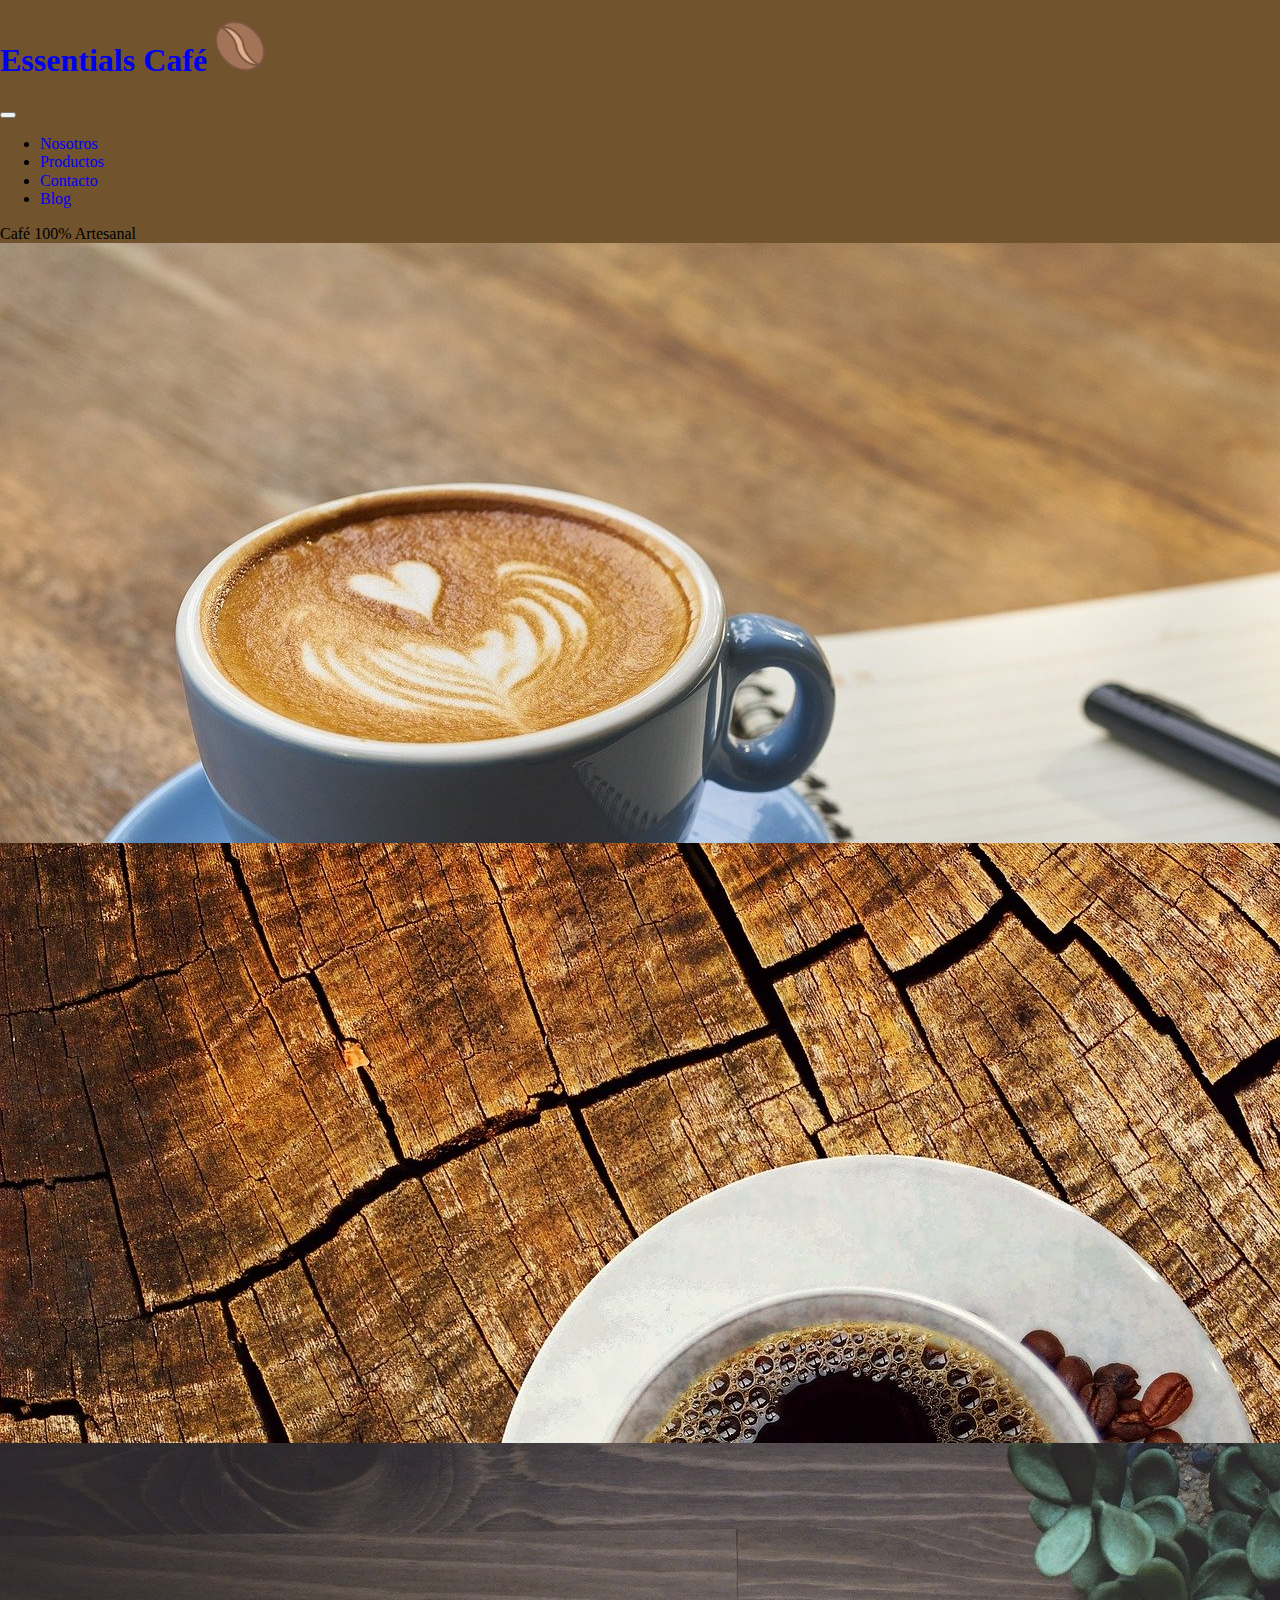
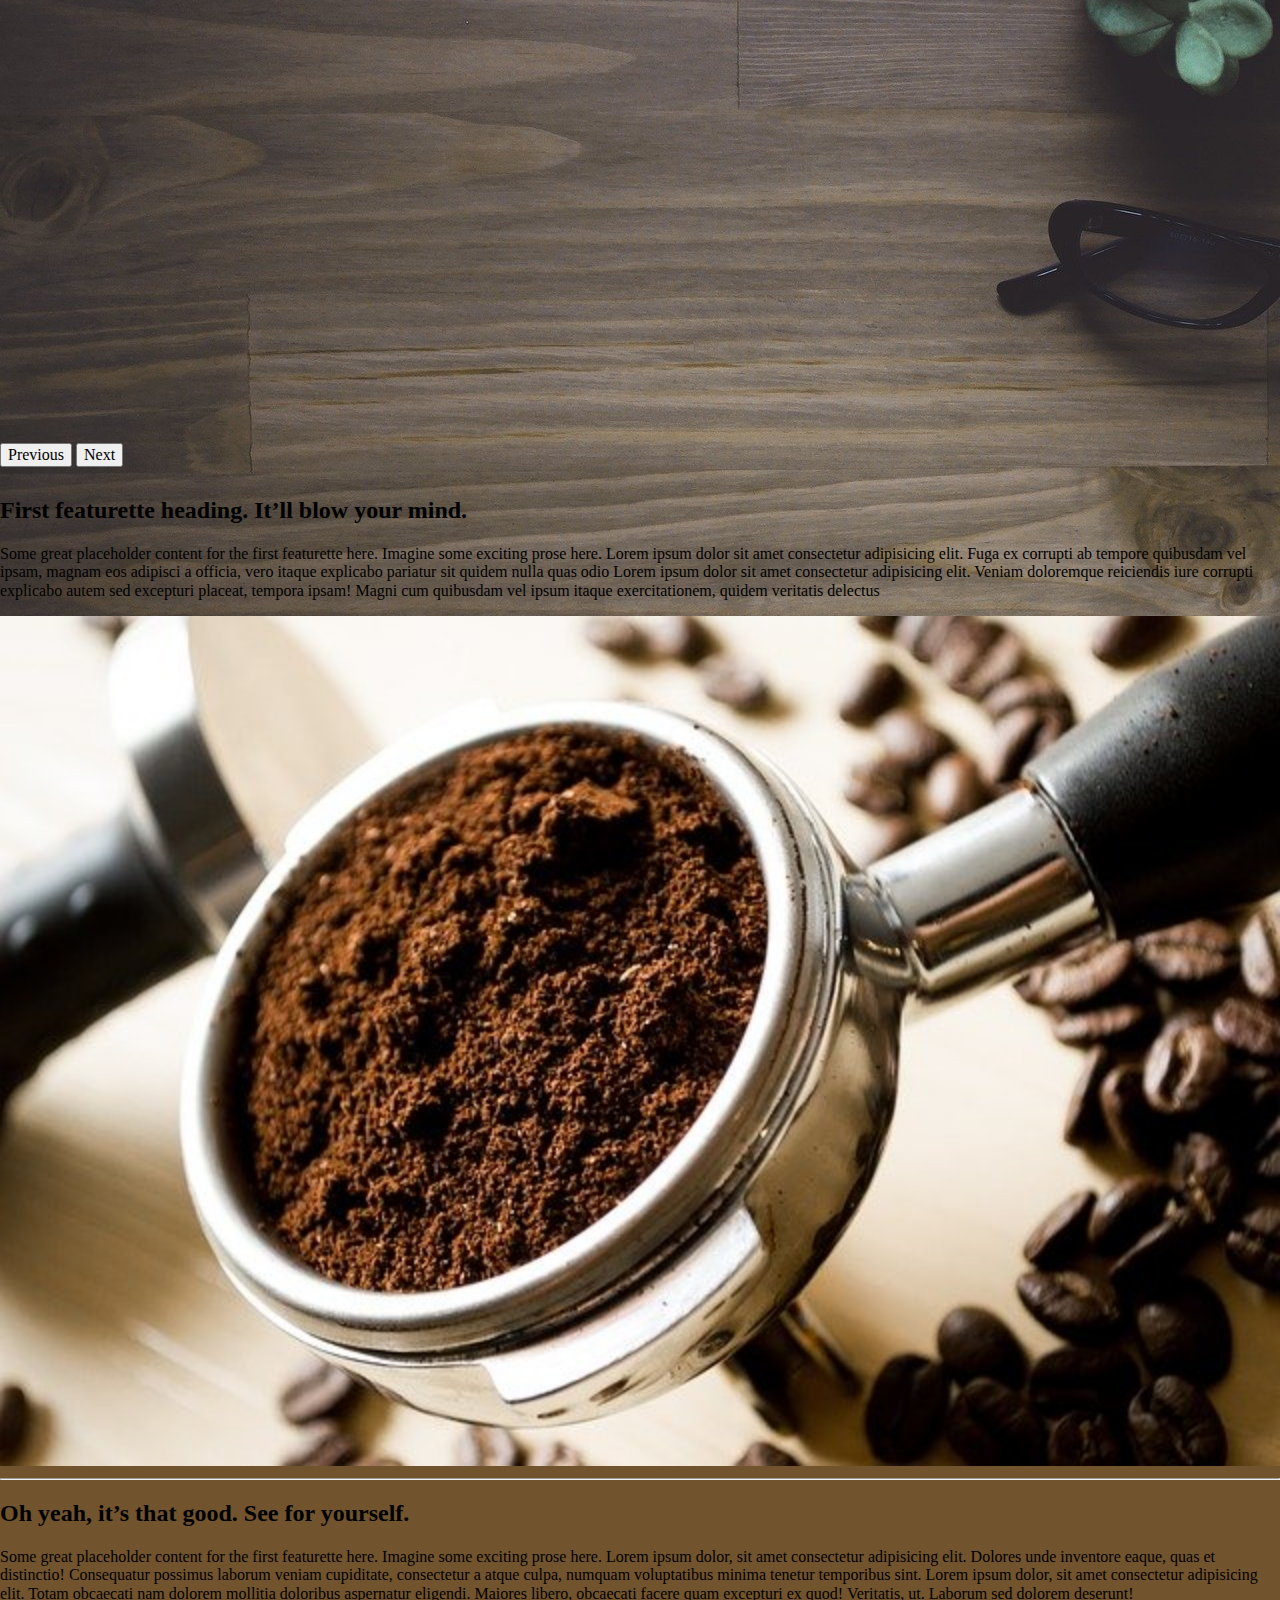
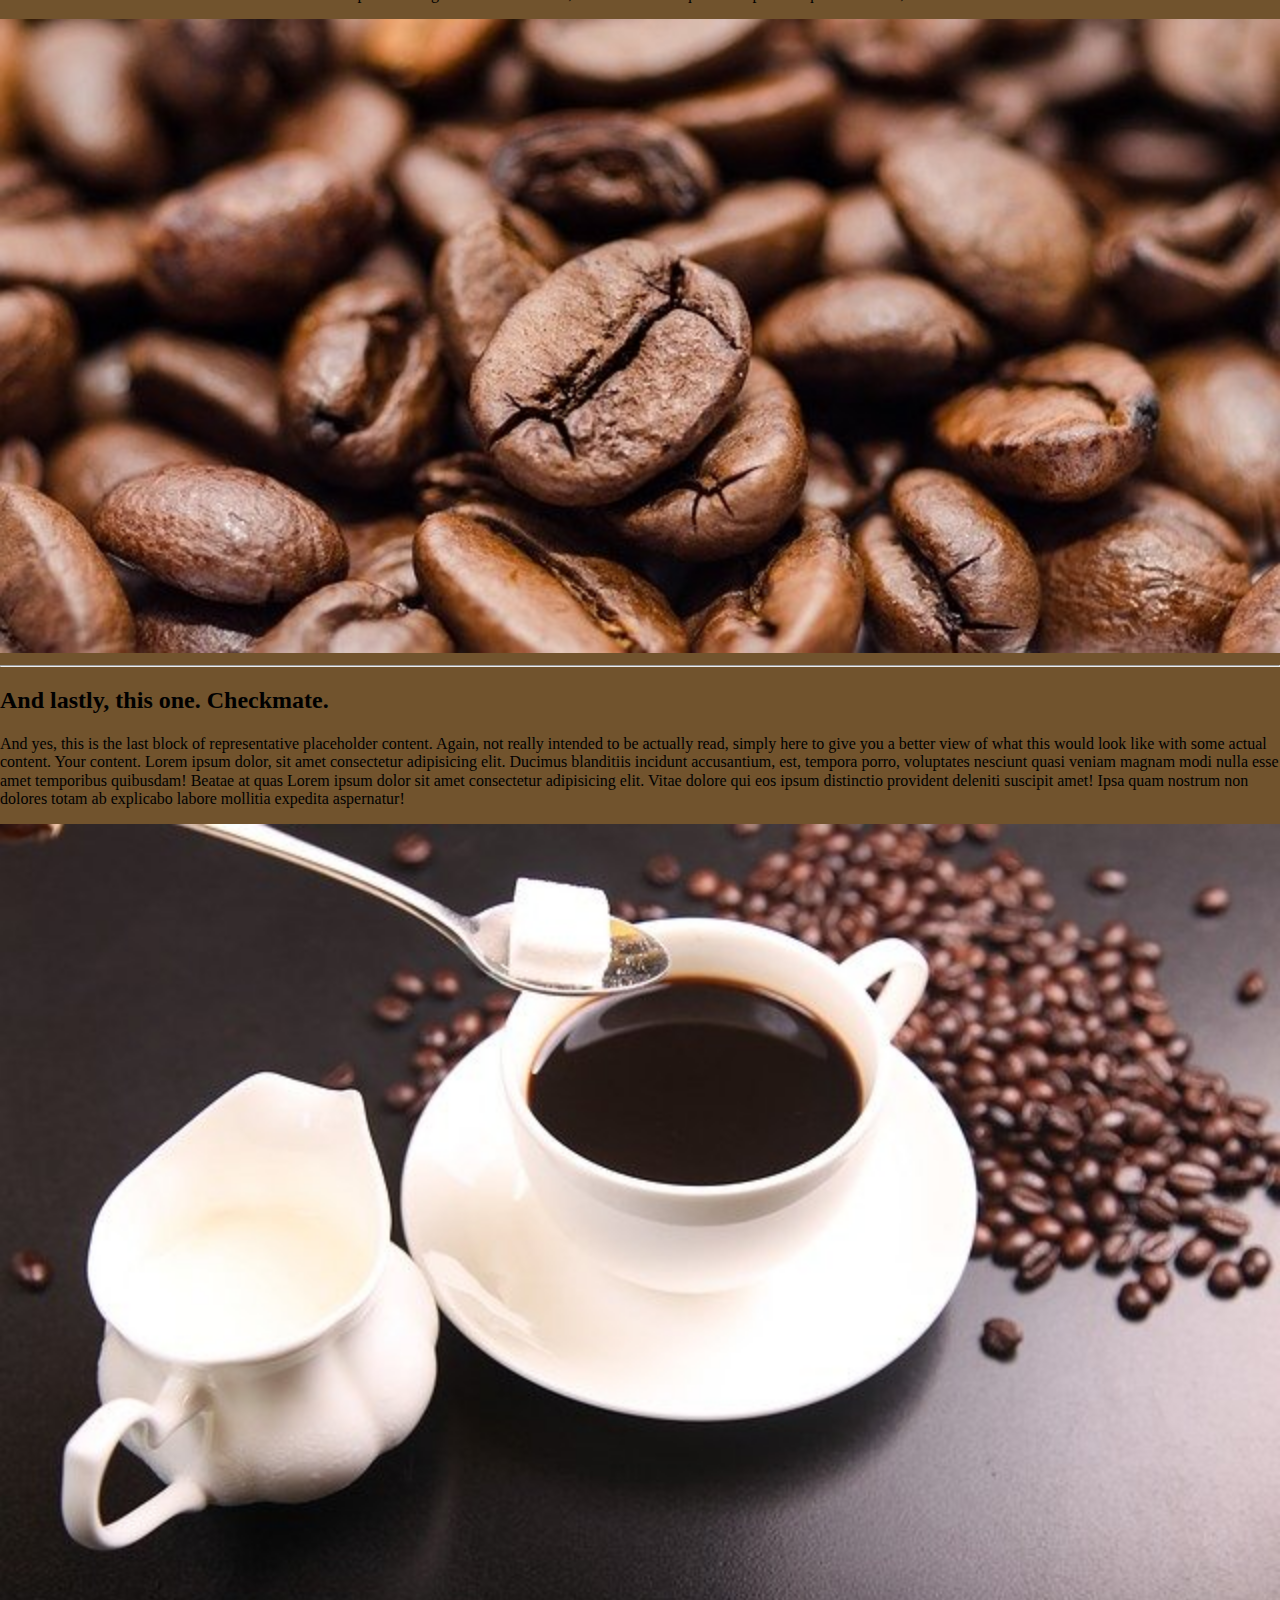
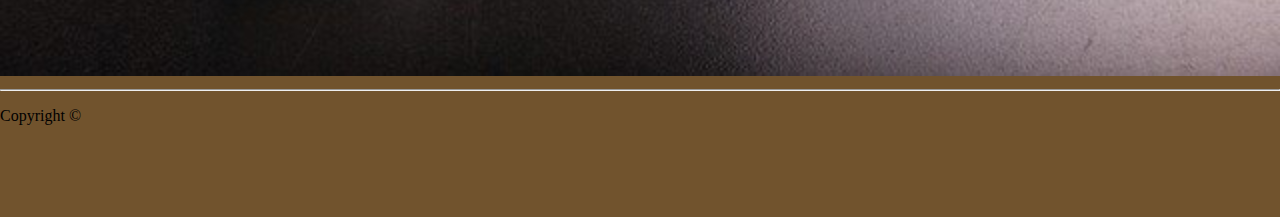
==== index.html @ c9242081 "Subiendo desafio Maquetado con Boostrap" ====
<!DOCTYPE html>
<html lang="en">
<head>
    <meta charset="UTF-8">
    <meta http-equiv="X-UA-Compatible" content="IE=edge">
    <meta name="viewport" content="width=device-width, initial-scale=1.0">
    <link href="https://cdn.jsdelivr.net/npm/bootstrap@5.1.3/dist/css/bootstrap.min.css" rel="stylesheet" integrity="sha384-1BmE4kWBq78iYhFldvKuhfTAU6auU8tT94WrHftjDbrCEXSU1oBoqyl2QvZ6jIW3" crossorigin="anonymous">
    <link rel="stylesheet" href="style/normalize.css">
    <link rel="stylesheet" href="style/style.css">
    <title>Desafio Boostrap</title>
</head>
<body>
    <header class="bg-dark text-center">
     <a href="#"> <h1 class="display-3 my-0 py-4 text-light d-inline-block">Essentials Café <span> <img class="logo" src="img/cafe-logo.png" alt=""> </span></h1> </a>
    </header>
    <nav class="navbar navbar-expand-lg navbar-dark bg-dark py-4">
        <div class="container-fluid">
             <!-- <a class="navbar-brand text-decoration-underline " href="#"> Essentials Café </a> -->
          <button class="navbar-toggler" type="button" data-bs-toggle="collapse" data-bs-target="#navbarText" aria-controls="navbarText" aria-expanded="false" aria-label="Toggle navigation">
            <span class="navbar-toggler-icon"></span>
          </button>
          <div class="collapse navbar-collapse text-center" id="navbarText">
            <ul class="navbar-nav me-auto mb-2 mb-lg-0">
              <li class="nav-item">
                <a class="nav-link active" aria-current="page" href="pages/nosotros.html">Nosotros</a>
              </li>
              <li class="nav-item">
                <a class="nav-link" href="#">Productos</a>
              </li>
              <li class="nav-item">
                <a class="nav-link" href="#">Contacto</a>
              </li>
              <li class="nav-item">
                <a class="nav-link" href="#">Blog</a>
              </li>
            </ul>
            <span class="navbar-text h4">
                Café 100% Artesanal
            </span>
          </div>
        </div>
      </nav>

      <main>

        <div id="carouselExampleControls" class="carousel slide" data-bs-ride="carousel">
         <div class="carousel-inner">
          <div class="carousel-item active">
            <img src="img/coffee-ge5eab9ba1_1920.jpg" class="d-block w-100" alt="...">
          </div>
          <div class="carousel-item">
            <img src="img/coffee-gc536a3e7a_1920.jpg" class="d-block w-100" alt="...">
          </div>
          <div class="carousel-item">
            <img src="img/workspace-g28a245c72_1920.jpg" class="d-block w-100" alt="...">
          </div>
        </div>
        <button class="carousel-control-prev" type="button" data-bs-target="#carouselExampleControls" data-bs-slide="prev">
          <span class="carousel-control-prev-icon" aria-hidden="true"></span>
          <span class="visually-hidden">Previous</span>
        </button>
        <button class="carousel-control-next" type="button" data-bs-target="#carouselExampleControls" data-bs-slide="next">
          <span class="carousel-control-next-icon" aria-hidden="true"></span>
          <span class="visually-hidden">Next</span>
        </button>
      </div>


    <div class="container">
      <hr class="featurette-divider">

      <div class="row featurette">
      <div class="col-md-7">
        <h2 class="featurette-heading text-center text-light">First featurette heading. <span class="text-light">It’ll blow your mind.</span></h2>
        <p class="lead py-5 px-5">Some great placeholder content for the first featurette here. Imagine some exciting prose here.
          Lorem ipsum dolor sit amet consectetur adipisicing elit. Fuga ex corrupti ab tempore quibusdam vel ipsam, magnam eos adipisci a officia, vero itaque explicabo pariatur sit quidem nulla quas odio Lorem ipsum dolor sit amet consectetur adipisicing elit. Veniam doloremque reiciendis iure corrupti explicabo autem sed excepturi placeat, tempora ipsam! Magni cum quibusdam vel ipsum itaque exercitationem, quidem veritatis delectus
        </p>

      </div>
      <div class="col-md-5">
        <img class="imgBody" src="img/body1.jpg" width="100%" height="100%" alt="">

      </div>
      </div>

      <hr class="featurette-divider">

      <div class="row featurette">

      <div class="col-md-7 order-md-2">
        <h2 class="featurette-heading text-center text-light">Oh yeah, it’s that good. <span class="text-light">See for yourself.</span></h2>
        <p class="lead py-5 px-5 ">Some great placeholder content for the first featurette here. Imagine some exciting prose here.
          Lorem ipsum dolor, sit amet consectetur adipisicing elit. Dolores unde inventore eaque, quas et distinctio! Consequatur possimus laborum veniam cupiditate, consectetur a atque culpa, numquam voluptatibus minima tenetur temporibus sint.
          Lorem ipsum dolor, sit amet consectetur adipisicing elit. Totam obcaecati nam dolorem mollitia doloribus aspernatur eligendi. Maiores libero, obcaecati facere quam excepturi ex quod! Veritatis, ut. Laborum sed dolorem deserunt!
        </p>
        </div>
        <div class="col-md-5">
          <img class="imgBody" src="img/body2.jpg" width="100%" height="100%" alt="" alt="">
        </div>
     </div>


      <hr class="featurette-divider">

      <div class="row featurette">
      <div class="col-md-7">
        <h2 class="featurette-heading text-center text-light">And lastly, this one. <span class="text-light">Checkmate.</span></h2>
        <p class="lead py-5 px-5">And yes, this is the last block of representative placeholder content. Again, not really intended to be actually read, simply here to give you a better view of what this would look like with some actual content. Your content.
          Lorem ipsum dolor, sit amet consectetur adipisicing elit. Ducimus blanditiis incidunt accusantium, est, tempora porro, voluptates nesciunt quasi veniam magnam modi nulla esse amet temporibus quibusdam! Beatae at quas Lorem ipsum dolor sit amet consectetur adipisicing elit. Vitae dolore qui eos ipsum distinctio provident deleniti suscipit amet! Ipsa quam nostrum non dolores totam ab explicabo labore mollitia expedita aspernatur!
        </p>
      </div>
      <div class="col-md-5">
        <img class="imgBody" src="img/body3.jpg" width="100%" height="100%" alt="" >
     
       </div>
     </div>

     <hr class="featurette-divider">

     <!-- /END THE FEATURETTES -->
    </div>
  </main>
       <!-- FOOTER -->
    <footer class="bg-dark">
      <div class="container">
        <p class="text-light text-center pt-5 m-0">Copyright &copy;</p>
      </div>    
    </footer>




    <script src="https://cdn.jsdelivr.net/npm/bootstrap@5.1.3/dist/js/bootstrap.bundle.min.js" integrity="sha384-ka7Sk0Gln4gmtz2MlQnikT1wXgYsOg+OMhuP+IlRH9sENBO0LRn5q+8nbTov4+1p" crossorigin="anonymous"></script>
</body>
</html>
---- style/style.css ----
/* Detalles con Css */

html {
    box-sizing: border-box;
}

  *, *:before, *:after {
    box-sizing: inherit;
}

body {
    background-color: #71532d;
}

@media (min-width: 769px) {
    .carousel-item {
        height: 600px;
    }
    
    .carousel-item img {
        object-fit: cover;
    }
}


.logo {
    width: 50px;
}

.imgBody {
    object-fit: cover;
}

footer {
    height: 110px;
}


a {
    text-decoration: none;
}

@media (min-width: 769px) {
    .imgNosotros {
        height: 500px;
        object-fit: cover;
    }
}
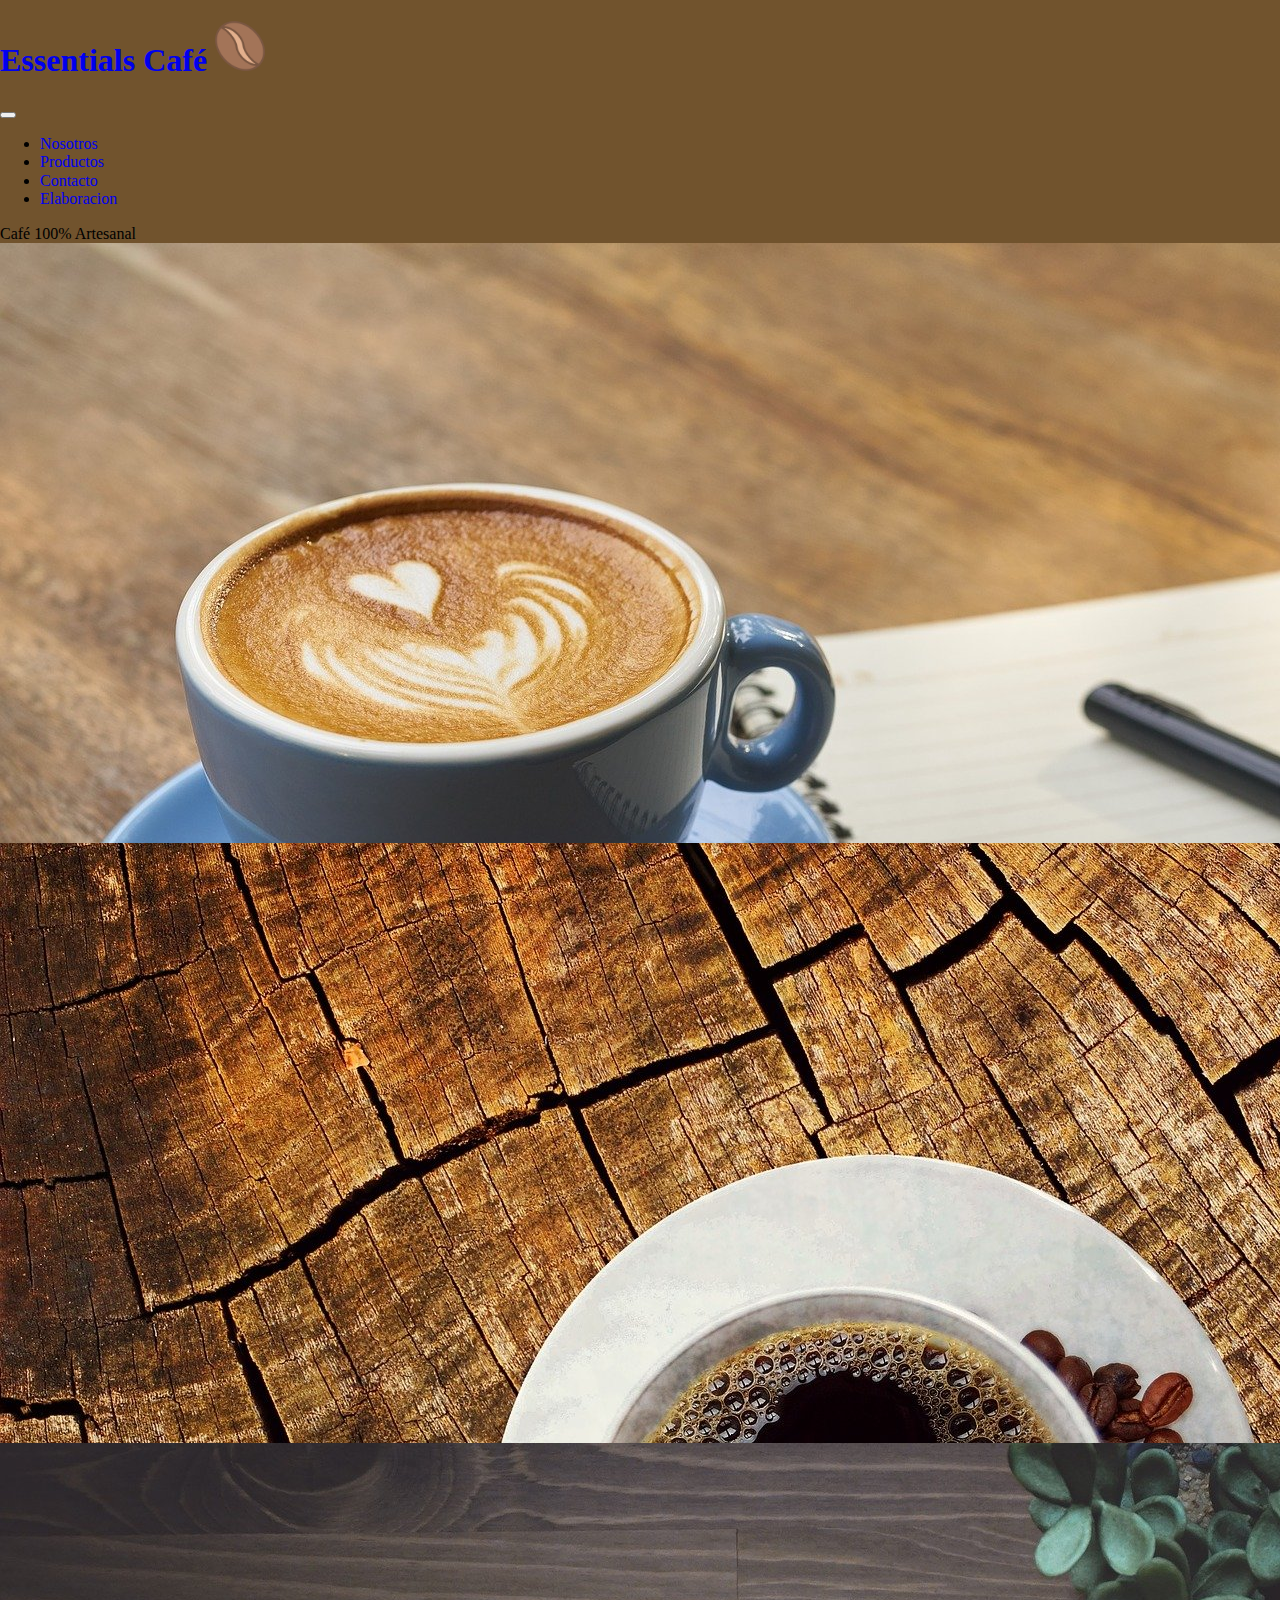
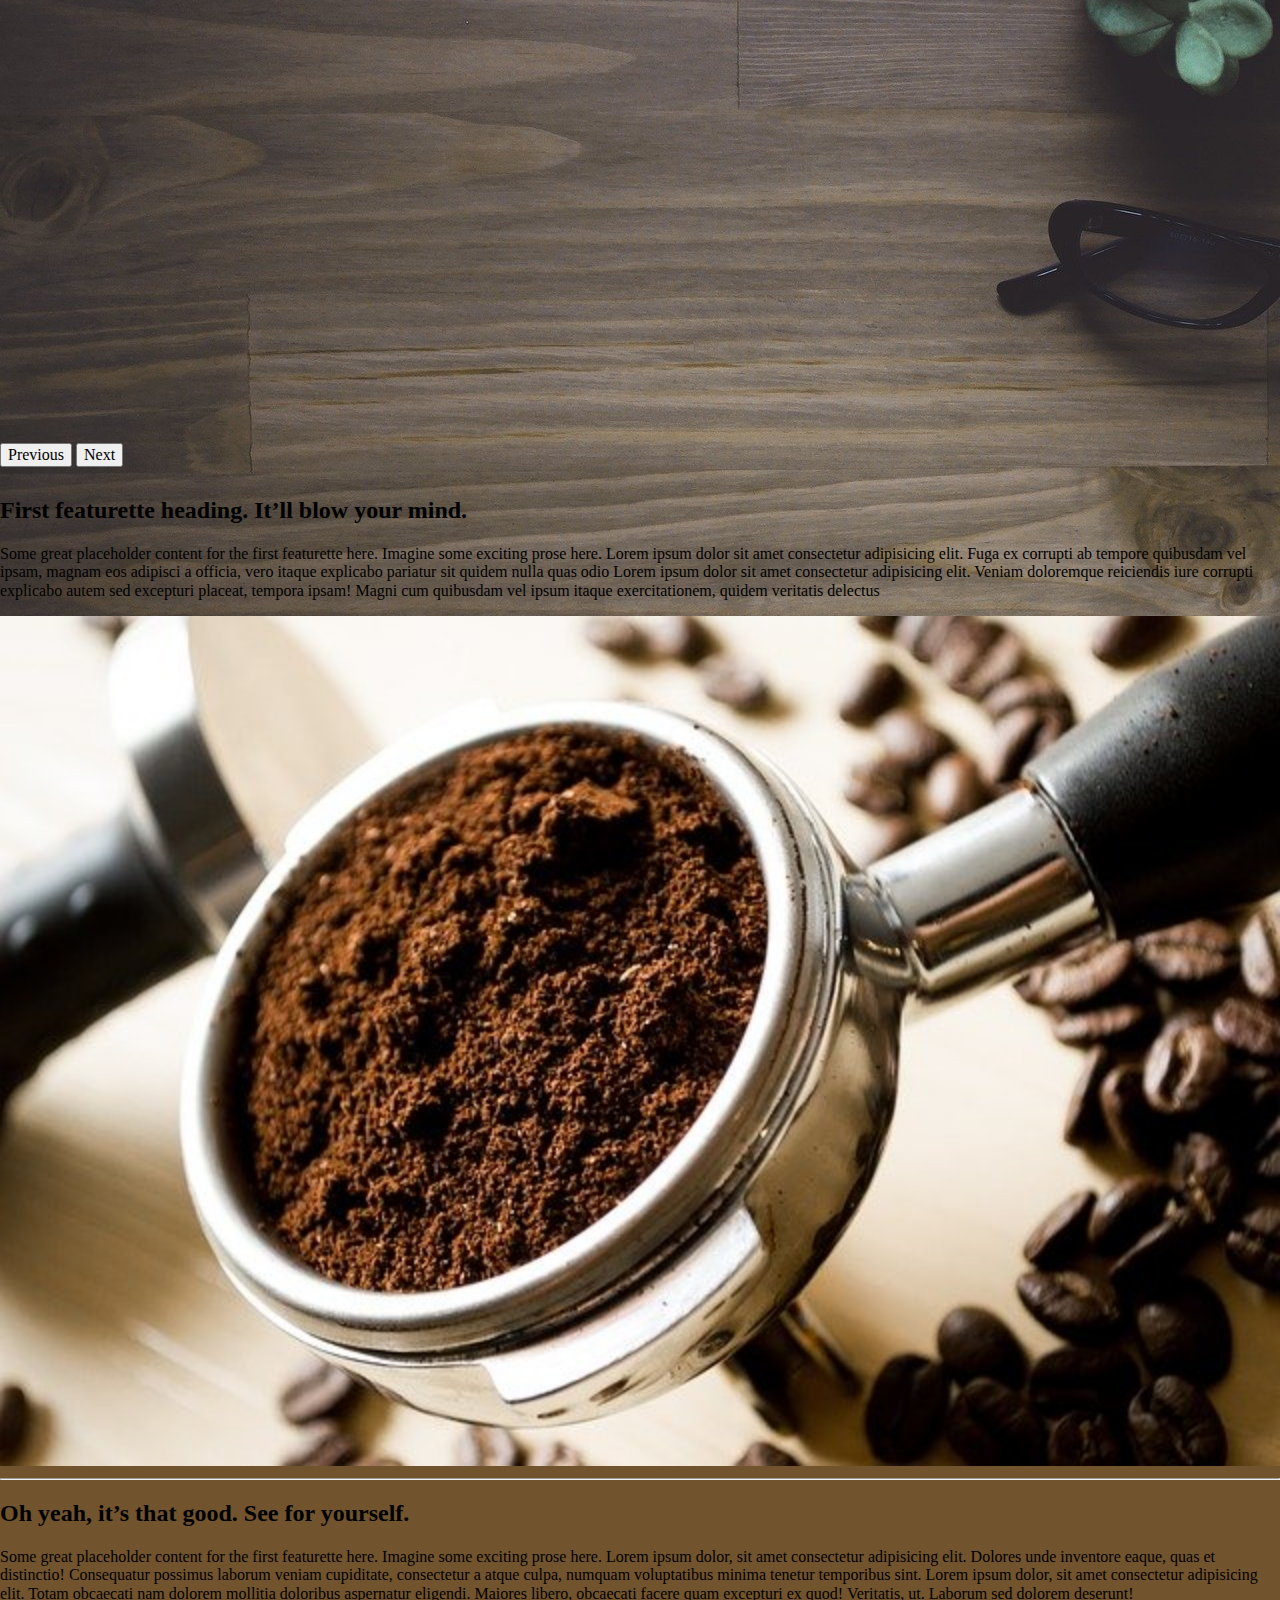
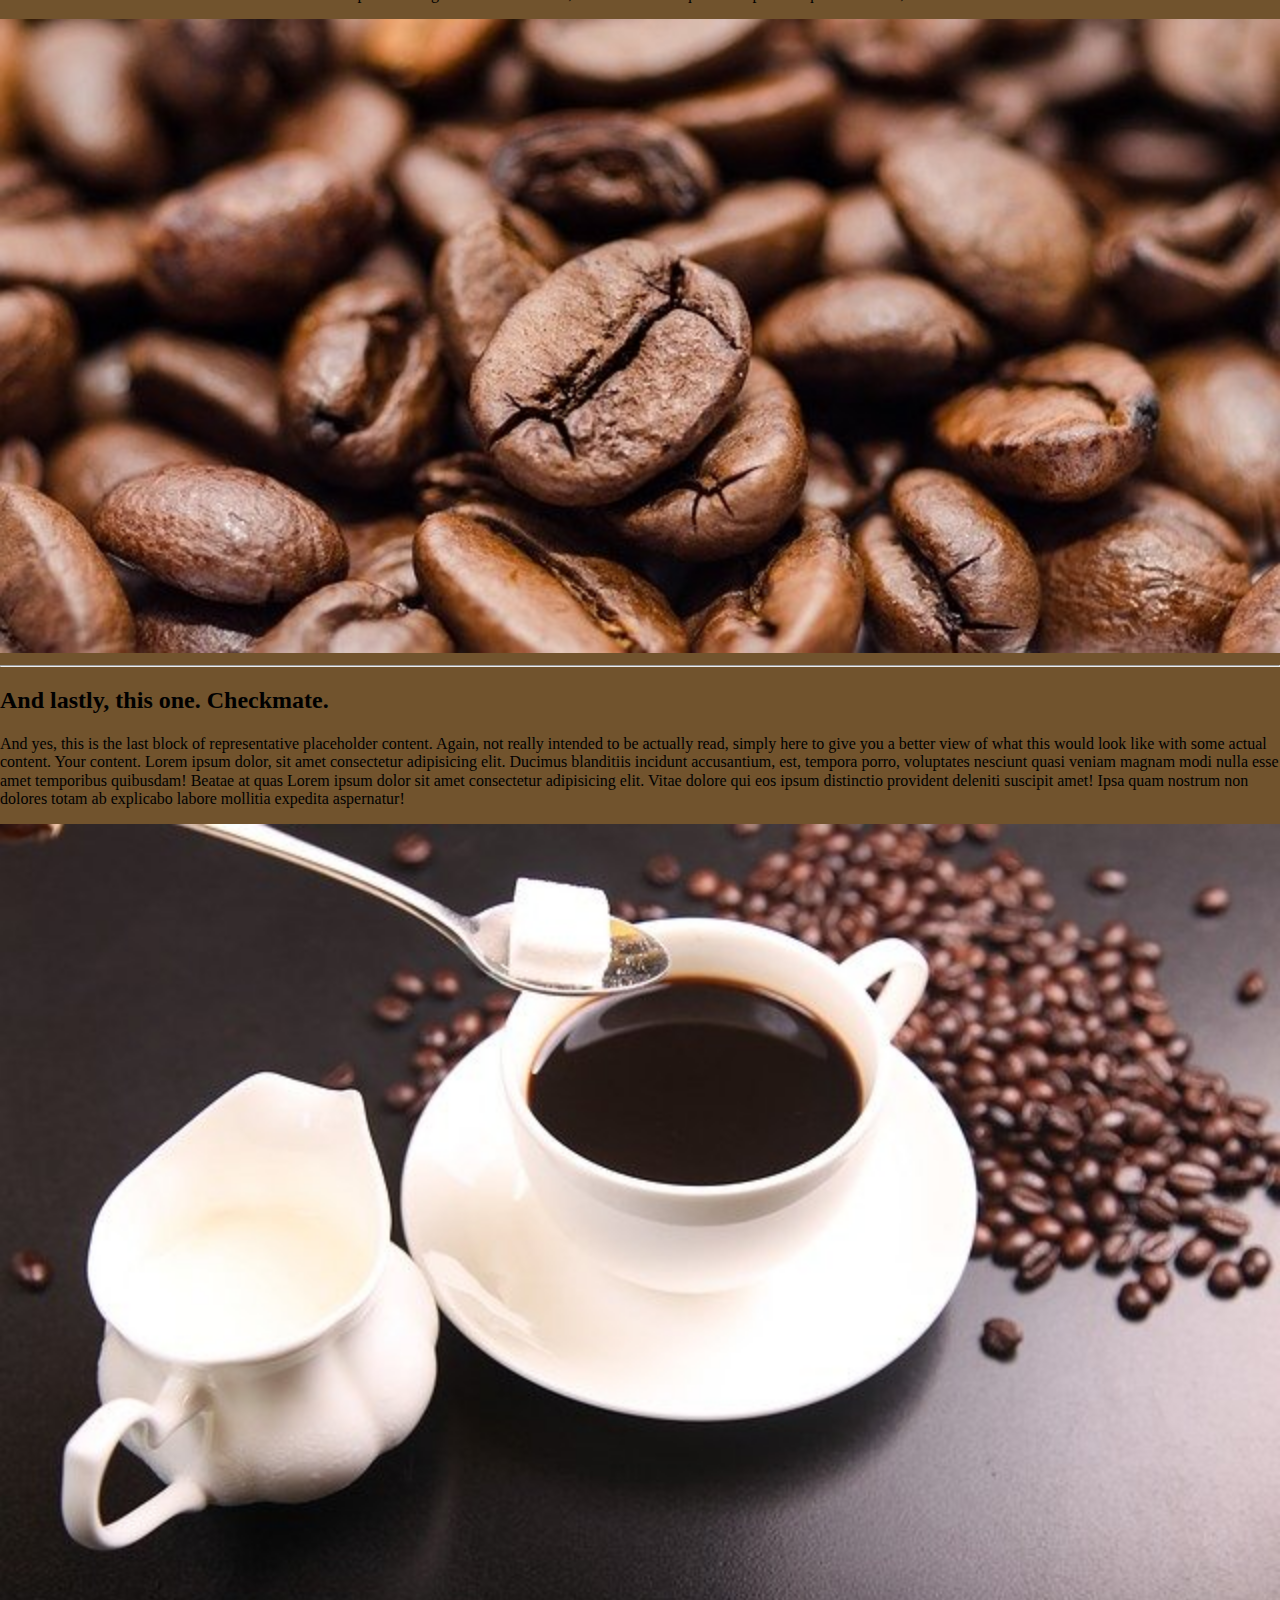
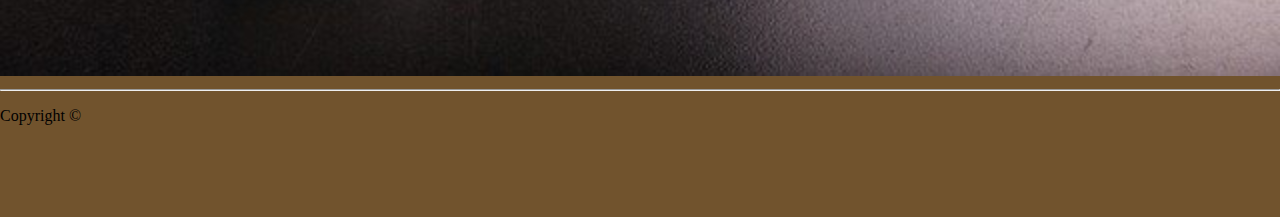
==== commit 432e2176: "Subiendo todas las paginas para el desafio complementario" ====
--- a/index.html
+++ b/index.html
@@ -25,13 +25,13 @@
                 <a class="nav-link active" aria-current="page" href="pages/nosotros.html">Nosotros</a>
               </li>
               <li class="nav-item">
-                <a class="nav-link" href="#">Productos</a>
+                <a class="nav-link" href="pages/productos.html">Productos</a>
               </li>
               <li class="nav-item">
-                <a class="nav-link" href="#">Contacto</a>
+                <a class="nav-link" href="pages/contacto.html">Contacto</a>
               </li>
               <li class="nav-item">
-                <a class="nav-link" href="#">Blog</a>
+                <a class="nav-link" href="pages/elaboracion.html">Elaboracion</a>
               </li>
             </ul>
             <span class="navbar-text h4">
